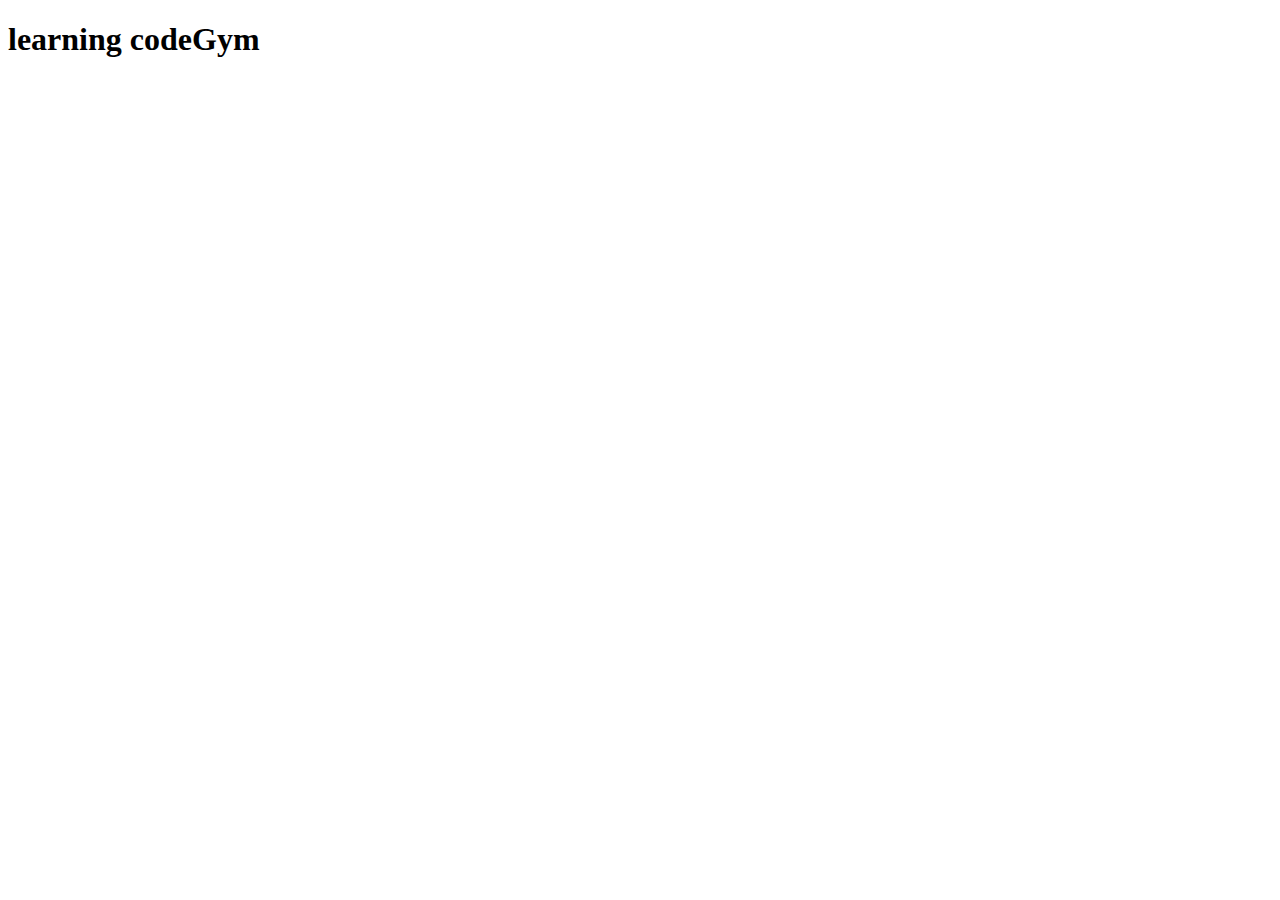
==== source/news.html @ e0d6474d "tao file html" ====
<!DOCTYPE html>
<html lang="en">
<head>
    <meta charset="UTF-8">
    <meta http-equiv="X-UA-Compatible" content="IE=edge">
    <meta name="viewport" content="width=device-width, initial-scale=1.0">
    <title>Document</title>
</head>
<body>
    <h1>learning codeGym</h1>
</body>
</html>
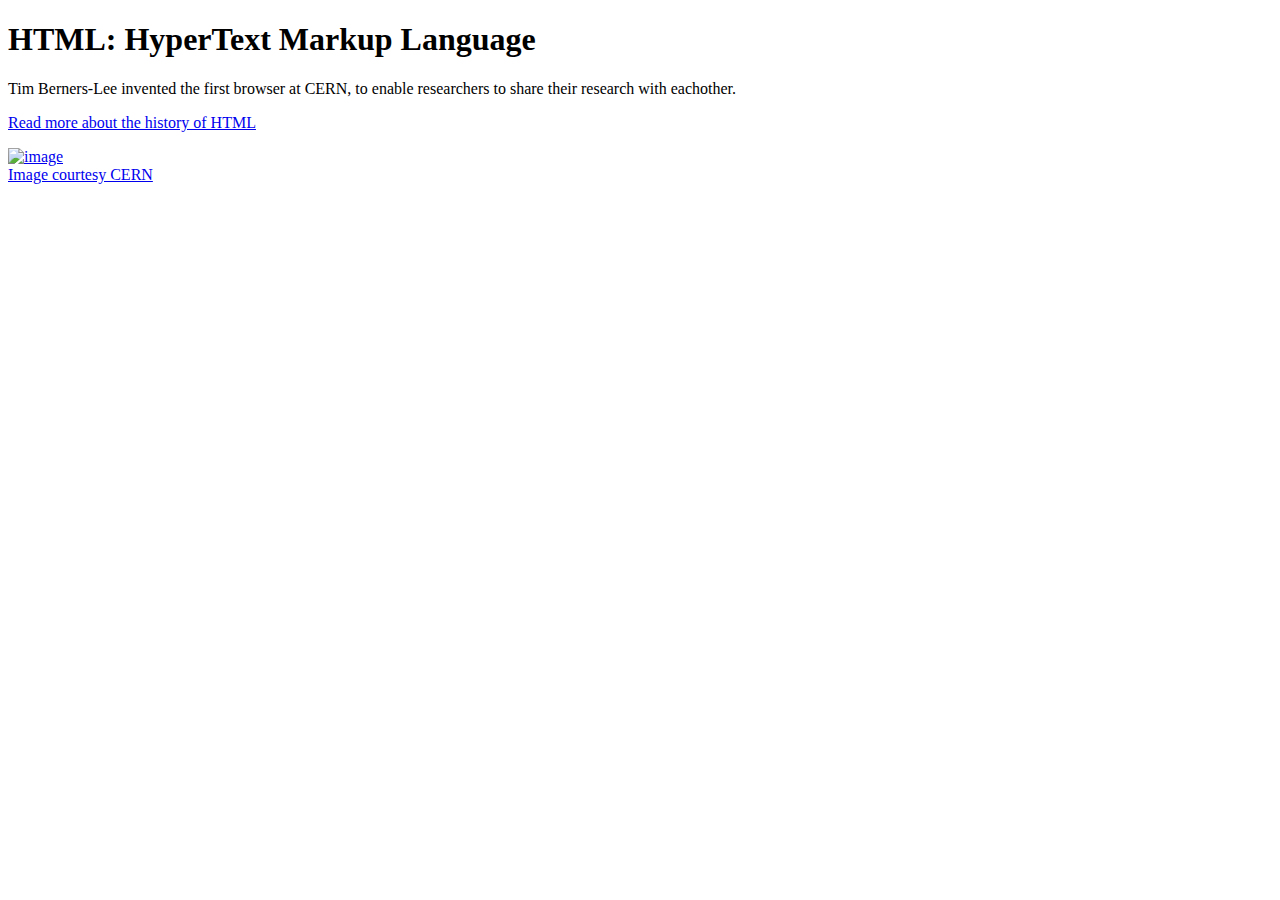
==== commit 88c0e5db: "su dung the HTML co ban" ====
--- a/source/news.html
+++ b/source/news.html
@@ -7,6 +7,20 @@
     <title>Document</title>
 </head>
 <body>
-    <h1>learning codeGym</h1>
+    <h1>HTML: HyperText Markup Language</h1>
+    <p>Tim Berners-Lee invented the first browser at CERN, to enable researchers to share their research with eachother.</p>
+    <a href="https://learn.codegym.vn/" target="_blank" rel="noopener noreferrer">Read more about the history of HTML
+        <p>
+            <img src="https://www.kasandbox.org/programming-images/misc/tim-berners-lee-webpage.png" alt="image" width="300">
+         <br>
+         Image courtesy CERN 
+        </p>
+    </a>
+   
+    
+  
+    
+
+  
 </body>
 </html>